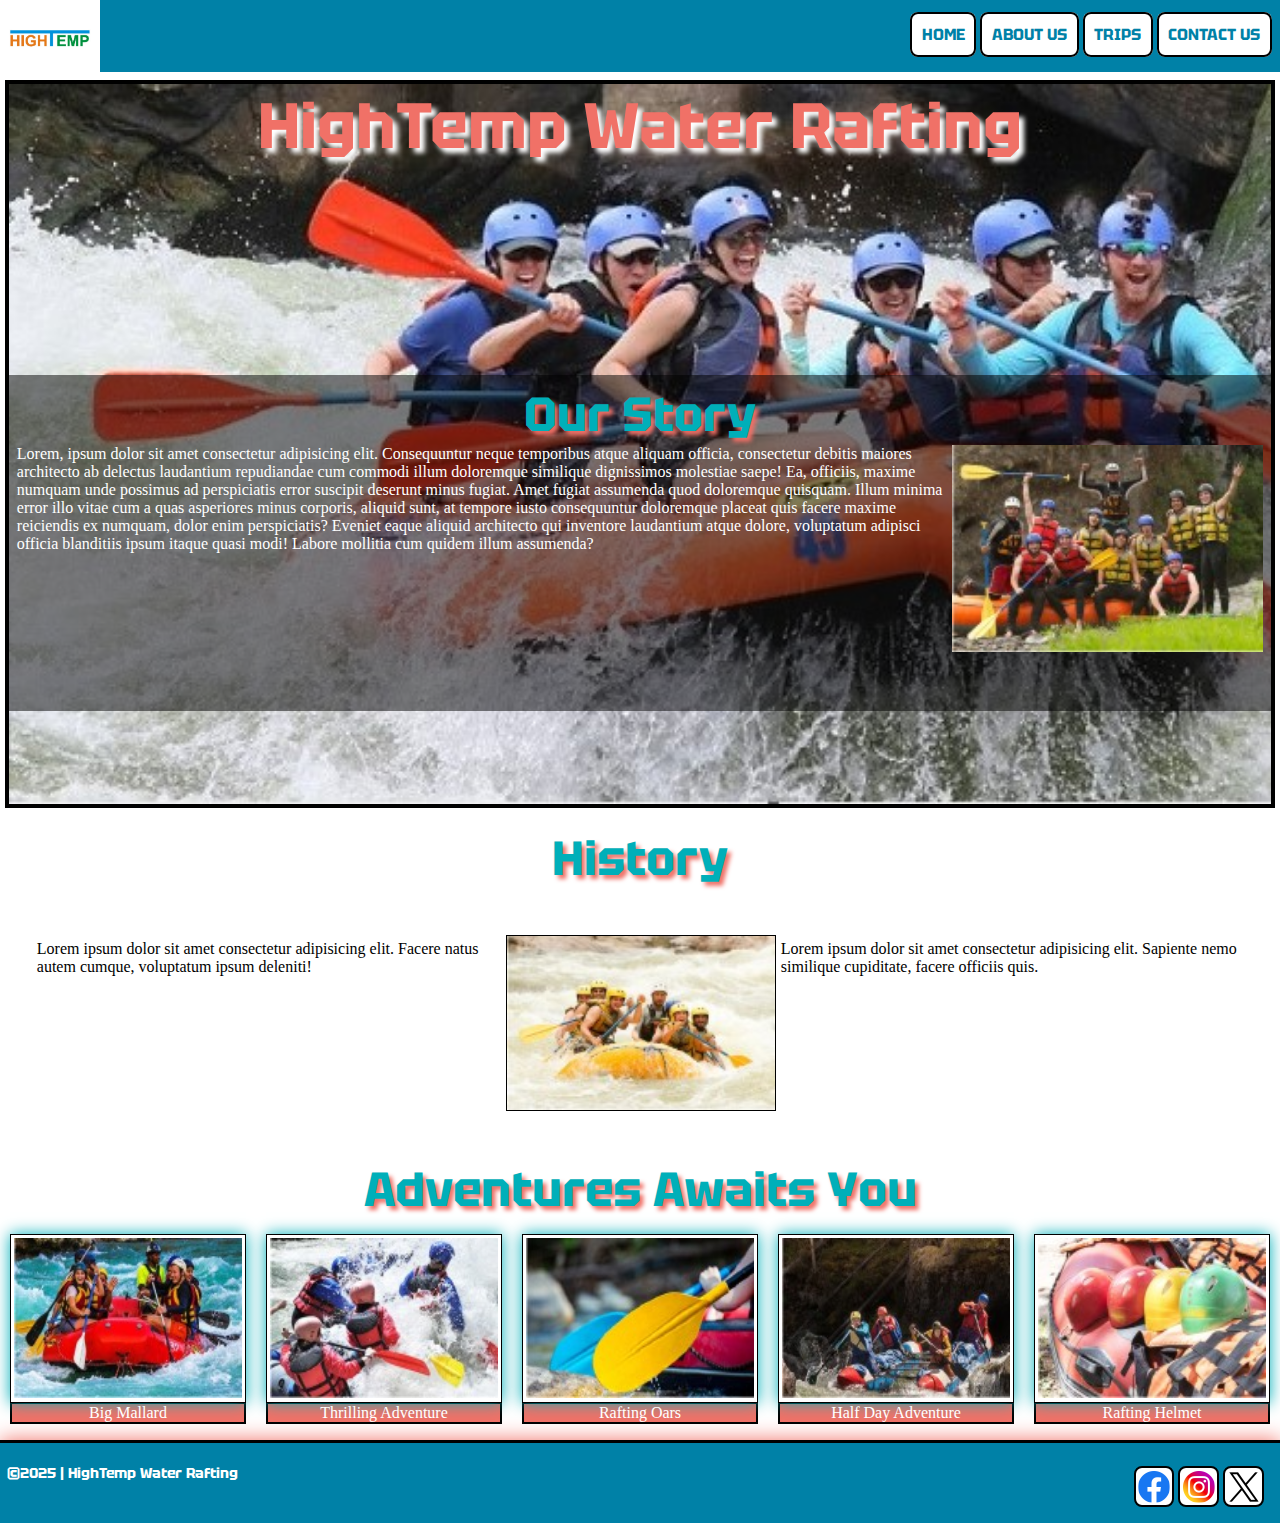
==== wwr/about.html @ 7095e4dc "wwr added" ====
<!doctype html>
<html lang="en-US">
<head>
<meta charset="utf-8">
<meta name="viewport" content="width=device-width, initial-scale=1">
<title>About Us - HighTemp</title>
<meta name="author" content="Ugwu Chukwuebuka Martins">
<meta name="description" content="HighTemp Water Rafting offers outdoor entertainments like multi-day and half day adventure trips. Learn more about our story, history and aim (WDD130 rafting site)">
<link rel="preconnect" href="https://fonts.googleapis.com">
<link rel="preconnect" href="https://fonts.gstatic.com" crossorigin>
<link href="https://fonts.googleapis.com/css2?family=Tektur:wght@400..900&display=swap" rel="stylesheet">
<!--##########################################################################################################-->
<link rel="stylesheet" href="styles/rafting.css">
</head>
<body>
<header>
<img src="images/wwrlogo.jpg" alt="logo" width="100">
<nav>
<a href="index.html">home</a>
<a href="about.html">about us</a>
<a href="trips.html">trips</a>
<a href="contact.html">contact us</a>
</nav>
</header>
<main>
<div class="hero">
<h1>HighTemp Water Rafting</h1>
<article>
<h2>Our Story</h2>
<img src="images/wwr-happy.jpg" alt="happy emp">
<p>Lorem, ipsum dolor sit amet consectetur adipisicing elit. Consequuntur neque temporibus atque aliquam officia, consectetur debitis maiores architecto ab delectus laudantium repudiandae cum commodi illum doloremque similique dignissimos molestiae saepe! Ea, officiis, maxime numquam unde possimus ad perspiciatis error suscipit deserunt minus fugiat. Amet fugiat assumenda quod doloremque quisquam. Illum minima error illo vitae cum a quas asperiores minus corporis, aliquid sunt, at tempore iusto consequuntur doloremque placeat quis facere maxime reiciendis ex numquam, dolor enim perspiciatis? Eveniet eaque aliquid architecto qui inventore laudantium atque dolore, voluptatum adipisci officia blanditiis ipsum itaque quasi modi! Labore mollitia cum quidem illum assumenda?</p>
</article>
</div>
<section>
<h2>History</h2>
<div class="crbox">
<p>Lorem ipsum dolor sit amet consectetur adipisicing elit. Facere natus autem cumque, voluptatum ipsum deleniti!</p>
<img src="images/hist.jpg" alt="history">
<p>Lorem ipsum dolor sit amet consectetur adipisicing elit. Sapiente nemo similique cupiditate, facere officiis quis.</p>
</div>
</section>
<section>
<h2>Adventures Awaits You</h2>
<div class="crbox1">
<figure>
<img src="images/adv1.jpg" alt="adv1">
<figcaption>Big Mallard</figcaption>
</figure>
<figure>
<img src="images/adv2.jpg" alt="adv2">
<figcaption>Thrilling Adventure</figcaption>
</figure>
<figure>
<img src="images/adv3.jpg" alt="adv3">
<figcaption>Rafting Oars</figcaption>
</figure>
<figure>
<img src="images/adv4.jpg" alt="adv4">
<figcaption>Half Day Adventure</figcaption>
</figure>
<figure>
<img src="images/adv5.jpg" alt="adv5">
<figcaption>Rafting Helmet</figcaption>
</figure>
</div>
</section>
</main>
<footer>
<p>&copy;2025 | HighTemp Water Rafting</p>
<nav>
<a href="http://facebook.com">
<img src="images/fb.png" alt="facebook">
</a>
<a href="http://instagram.com">
<img src="images/inst.png" alt="Instagram">
</a>
<a href="http://x.com">
<img src="images/x.png" alt="x.com">
</a>
</nav>
</footer>
</body>
</html>
---- wwr/styles/rafting.css ----
:root{
--primary-color: #0081A7;
--secondary-color: #00AFB9;
--accent1-color: #FDFCDC;
--accent2-color: #F07167;
}
*{
margin: 0;
}
a{
text-decoration: none;
}
h1,h2,h3{
text-align: center;
font-family: Tektur;
}
h1{
color: var(--accent2-color);
font-size: 4em;
text-shadow: 5px 5px 5px white;
}
h2{
font-size: 3em;
color: var(--secondary-color);
text-shadow: 4px 4px 4px var(--accent2-color);
}
header{
width: 100%;
height: 4.5em;
background: var(--primary-color);
border-bottom: .2em solid white;
}
header nav{
float: right;
margin: 1.5em .5em 0 0;
}
header nav a{
color: var(--primary-color);
font-weight: bolder;
font-family: Tektur;
padding: .6em;
border-radius: .5em;
background-color: white;
border: 2px solid black;
text-transform: uppercase;
}
header nav a:hover{
color: white;
background: linear-gradient(to right, var(--secondary-color), var(--accent2-color));
border: 2px solid white;
}
.hero{
background: url(../images/wwrbanner.jpg) no-repeat;
background-size: cover;
height: 45em;
margin: .3em;
border: .3em solid black;
}
article{
margin: 13em 0 0 0;
padding: .5em;
background-color: rgba(0, 0, 0,.5);
height: 20em;
color: white;
}
article img{
width: 25%;
float: right;
}
section h2{
padding: .3em;
}
.crbox{
display: flex;
margin: 2em;
height: 11em;
}
.crbox img{
max-width: 40%;
border: .1em solid black;
}
.crbox p{
padding: .3em;
}
.crbox1{
display: flex;
flex-wrap: wrap;
justify-content: space-around;
}
.crbox1 img{
width: 14.2em;
height: 10em;
border: .1em solid black;
box-shadow: 0 0 15px var(--secondary-color);
padding: .2em;
}
figcaption{
text-align: center;
border: 2px solid black;
margin-top: -.3em;
color: white;
background-color: var(--accent2-color);
}
label, input, button, select, textarea{
font-family: Tektur;
}
.info{
background-color: var(--accent2-color);
color: white;
padding: 1em;
font-family: Tektur;
font-weight: bolder;
}
input,textarea {
padding: 0.5rem;
font-size: 1.1rem;
}
input[type="checkbox"]{
width: 22px;
height: 22px;
vertical-align: bottom;
}
form {
margin-top: 2em;
background-color: var(--accent1-color);
border: 2px solid black;
border-radius: 0.5rem;
display: flex;
flex-direction: column;
align-items: center;
}
.hds{
text-align: center;
padding: 5em;
border-radius: 2em;
background-color: var(--accent1-color);
border: 2px solid black;
}
.hds button{
margin-top: 3em;
border: none;
border-radius: 1em;
height: 3em;
width: 10em;
color: white;
background-color: var(--secondary-color);
}
.hds button:hover{
background-color: var(--accent2-color);
}
.hds h3{
margin-bottom: 1em;
color: blue;
font-weight: bolder;
}
fieldset {
display: grid;
grid-gap: 1em;
border: .2em solid var(--accent2-color);
width: 50%;
}
legend {
padding: 0.5rem;
color: var(--secondary-color);
font-size: 2em;
font-weight: bolder;
font-family: Tektur;
}
input[type="submit"]{
background-color: var(--secondary-color);
color: #fff;
border: none;
border-radius: .5em;
padding: .75rem;
font-size: 1.2rem;
margin: 2em 0 0 14em;
}
#trds{
display: flex;
flex-wrap: wrap;
justify-content: space-around;
text-align: center;
}
#trds figure{
padding: 1em;
border: 2px solid black;
}
#trds img{
border: 2px solid black;
width: 17em;
height: 10em;
}
#trds h3{
background-color: var(--primary-color);
padding: .5em;
color: white;
font-family: Tektur;
}
#trds button{
border: 2px solid black;
color: white;
background-color: var(--accent2-color);
padding: 1em;
border-radius: 1em;
margin-top: 1em;
}
#trds button:hover{
background-color: var(--secondary-color);
}
iframe{
width: 99.5%;
border: 2px solid black; 
}
footer {
background-color: var(--primary-color);
box-shadow: 0 0 20px 0 var(--accent2-color);
border-top: 3px solid black;
margin-top: 1em;
height: 5em;
}
footer p{
font-family: Tektur;
font-weight: bolder;
font-size: .9em;
color: white;
margin: 1.5em 0 0 .5em;
}
footer img{
max-width: 2em;
padding: .15em;
background-color: white;
border-radius: .5em;
border: 2px solid black;
}
footer img:hover{
border: 2px solid white;
background-color: greenyellow;
}
footer nav{
float: right;
margin: -1em 1em 0 0;
}
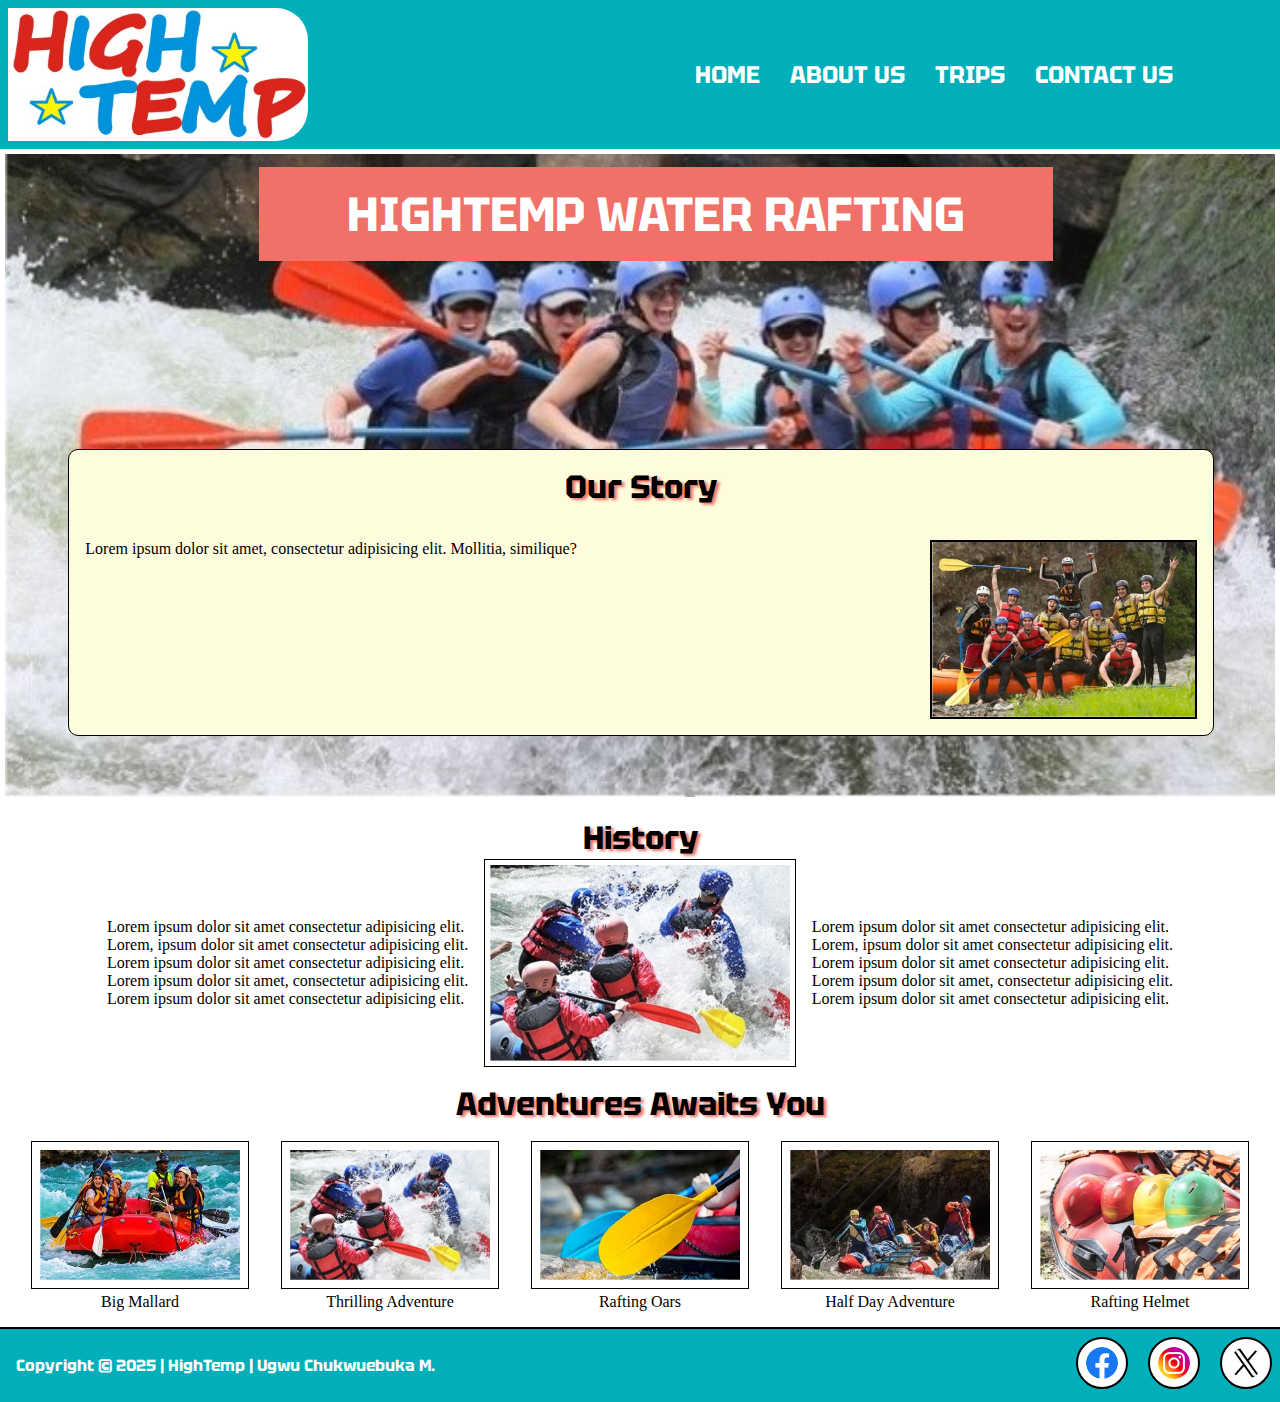
==== commit a0265a91: "wwr added" ====
--- a/wwr/about.html
+++ b/wwr/about.html
@@ -9,75 +9,88 @@
 <link rel="preconnect" href="https://fonts.googleapis.com">
 <link rel="preconnect" href="https://fonts.gstatic.com" crossorigin>
 <link href="https://fonts.googleapis.com/css2?family=Tektur:wght@400..900&display=swap" rel="stylesheet">
-<!--##########################################################################################################-->
 <link rel="stylesheet" href="styles/rafting.css">
 </head>
 <body>
 <header>
-<img src="images/wwrlogo.jpg" alt="logo" width="100">
+<img src="images/ht.jpg" alt="HighTemp logo">   
 <nav>
-<a href="index.html">home</a>
-<a href="about.html">about us</a>
-<a href="trips.html">trips</a>
-<a href="contact.html">contact us</a>
+<ul>
+<li><a href="index.html">home</a></li>
+<li><a href="about.html">about us</a></li>
+<li><a href="trips.html">trips</a></li>
+<li><a href="contact.html">contact us</a></li>
+</ul>
 </nav>
 </header>
+<body>
 <main>
 <div class="hero">
-<h1>HighTemp Water Rafting</h1>
+<h1>HIGHTEMP WATER RAFTING</h1>
+<img src="images/wwrbanner.jpg" alt="HighTemp background image" width="100%">
 <article>
 <h2>Our Story</h2>
-<img src="images/wwr-happy.jpg" alt="happy emp">
-<p>Lorem, ipsum dolor sit amet consectetur adipisicing elit. Consequuntur neque temporibus atque aliquam officia, consectetur debitis maiores architecto ab delectus laudantium repudiandae cum commodi illum doloremque similique dignissimos molestiae saepe! Ea, officiis, maxime numquam unde possimus ad perspiciatis error suscipit deserunt minus fugiat. Amet fugiat assumenda quod doloremque quisquam. Illum minima error illo vitae cum a quas asperiores minus corporis, aliquid sunt, at tempore iusto consequuntur doloremque placeat quis facere maxime reiciendis ex numquam, dolor enim perspiciatis? Eveniet eaque aliquid architecto qui inventore laudantium atque dolore, voluptatum adipisci officia blanditiis ipsum itaque quasi modi! Labore mollitia cum quidem illum assumenda?</p>
+<img src="images/emp.jpg" alt="Happy Employees">
+<p>Lorem ipsum dolor sit amet, consectetur adipisicing elit. Mollitia, similique?</p>
 </article>
 </div>
+<div class="history">
 <section>
 <h2>History</h2>
-<div class="crbox">
-<p>Lorem ipsum dolor sit amet consectetur adipisicing elit. Facere natus autem cumque, voluptatum ipsum deleniti!</p>
-<img src="images/hist.jpg" alt="history">
-<p>Lorem ipsum dolor sit amet consectetur adipisicing elit. Sapiente nemo similique cupiditate, facere officiis quis.</p>
+<div class="hist-box">
+<p>
+Lorem ipsum dolor sit amet consectetur adipisicing elit.<br>
+Lorem, ipsum dolor sit amet consectetur adipisicing elit.<br>
+Lorem ipsum dolor sit amet consectetur adipisicing elit.<br>
+Lorem ipsum dolor sit amet, consectetur adipisicing elit.<br>
+Lorem ipsum dolor sit amet consectetur adipisicing elit.
+</p>
+<img src="images/hist.jpg" alt="History Image">
+<p>
+Lorem ipsum dolor sit amet consectetur adipisicing elit.<br>
+Lorem, ipsum dolor sit amet consectetur adipisicing elit.<br>
+Lorem ipsum dolor sit amet consectetur adipisicing elit.<br>
+Lorem ipsum dolor sit amet, consectetur adipisicing elit.<br>
+Lorem ipsum dolor sit amet consectetur adipisicing elit.
+</p>
 </div>
 </section>
+</div>
+<div class="adventure">
 <section>
 <h2>Adventures Awaits You</h2>
-<div class="crbox1">
+<div class="adv-box">
 <figure>
-<img src="images/adv1.jpg" alt="adv1">
+<img src="images/bgn.jpg" alt="adv1">
 <figcaption>Big Mallard</figcaption>
 </figure>
 <figure>
-<img src="images/adv2.jpg" alt="adv2">
+<img src="images/hist.jpg" alt="adv2">
 <figcaption>Thrilling Adventure</figcaption>
 </figure>
 <figure>
-<img src="images/adv3.jpg" alt="adv3">
+<img src="images/oar.jpg" alt="adv3">
 <figcaption>Rafting Oars</figcaption>
 </figure>
 <figure>
-<img src="images/adv4.jpg" alt="adv4">
+<img src="images/intmd.jpg" alt="adv4">
 <figcaption>Half Day Adventure</figcaption>
 </figure>
 <figure>
-<img src="images/adv5.jpg" alt="adv5">
+<img src="images/hmt.jpg" alt="adv5">
 <figcaption>Rafting Helmet</figcaption>
 </figure>
 </div>
 </section>
+</div>
 </main>
 <footer>
-<p>&copy;2025 | HighTemp Water Rafting</p>
-<nav>
-<a href="http://facebook.com">
-<img src="images/fb.png" alt="facebook">
-</a>
-<a href="http://instagram.com">
-<img src="images/inst.png" alt="Instagram">
-</a>
-<a href="http://x.com">
-<img src="images/x.png" alt="x.com">
-</a>
+<p>Copyright © 2025 | HighTemp | Ugwu Chukwuebuka M. </p>
+<nav class="social-links">
+<a href=""><img src="images/fb.png" alt="facebook"></a>
+<a href=""><img src="images/inst.png" alt="Instagram"></a>
+<a href=""><img src="images/x.png" alt="x"></a>
 </nav>
 </footer>
 </body>
-</html>
+</html>--- a/wwr/styles/rafting.css
+++ b/wwr/styles/rafting.css
@@ -1,242 +1,288 @@
 :root{
---primary-color: #0081A7;
---secondary-color: #00AFB9;
+--primary-color: #00AFB9;
 --accent1-color: #FDFCDC;
 --accent2-color: #F07167;
 }
 *{
 margin: 0;
 }
-a{
+h1{
+font-family: Tektur;
+font-size: 3rem;
+text-align: center;
+padding: 1rem;
+}
+h2{
+text-shadow: 3px 2px 3px var(--accent2-color);
+font-size: 2rem;
+text-align: center;
+font-family: Tektur;
+}
+header{
+display: grid;
+grid-template-columns: 1fr 1fr;
+align-items: center;
+background-color: var(--primary-color);
+}
+header img{
+width: 300px;
+margin: .5rem;
+border-radius: 0 2rem 2rem 0;
+}
+ul{
+display: flex;
+list-style: none;
+}
+ul a{
 text-decoration: none;
-}
-h1,h2,h3{
-text-align: center;
-font-family: Tektur;
-}
-h1{
-color: var(--accent2-color);
-font-size: 4em;
-text-shadow: 5px 5px 5px white;
-}
-h2{
-font-size: 3em;
-color: var(--secondary-color);
-text-shadow: 4px 4px 4px var(--accent2-color);
-}
-header{
+text-transform: uppercase;
+font-family: Tektur;
+font-weight: bolder;
+font-size: 1.5rem;
+padding: 15px;
+border-radius: .5rem;
+color: white;
+}
+ul a:hover{
+background-color: white;
+color: var(--primary-color);
+}
+header, main, footer{
+max-width: 100%;
+}
+.hero{
+position: relative;
+margin: .3rem;
+}
+.hero h1{
+position: absolute;
+top: 2%;
+left: 20%;
+width: 60%;
+text-align: center;
+background-color: var(--accent2-color);
+color: white;
+}
+.pbig{
+position: absolute;
+color: white;
+font-weight: bolder;
+font-family: Tektur;
+font-size: 65px;
+text-transform: uppercase;
+text-align: center;
+top: 35%;
+left: 2%;
+}
+.tkds img{
+float: left;
+width: 60px;
+border-radius: 50%;
+border: 2px solid black;
+margin: .5rem;
+}
+article{
+position: absolute;
+bottom: 10%;
+left: 5%;
+width: 90%;
+background-color: var(--accent1-color);
+border: 1px solid black;
+border-radius: 10px;
+}
+article h2, p{
+padding: 1rem;
+}
+article img{
+float: right;
+width: 23%;
+margin: 1rem;
+border: 2px solid black;
+}
+.history{
+display: flex;
+justify-content: space-around;
+margin: 1rem;
+}
+.hist-box, .adv-box{
+display: flex;
+flex-wrap: wrap;
+align-items: center;
+}
+.hist-box img{
+width: 300px;
+padding: .3rem;
+border: 1px solid black;
+}
+.trip-box{
+display: flex;
+flex-wrap: wrap;
+align-items: center;
+justify-content: space-around;
+}
+.trip-box figure{
+width: 300px;
+height: 450px;
+border: 1px solid black;
+border-radius: 1rem;
+text-align: center;
+background-color: var(--accent1-color);
+}
+.trip-box img{
+border-radius: 1rem 1rem 0 0;
 width: 100%;
-height: 4.5em;
-background: var(--primary-color);
-border-bottom: .2em solid white;
-}
-header nav{
-float: right;
-margin: 1.5em .5em 0 0;
-}
-header nav a{
+}
+.thds{
+font-family: Tektur;
+font-weight: bolder;
+font-size: 2.5rem;
+padding: 2rem;
+color: white;
+background-color: var(--accent2-color);
+}
+th{
 color: var(--primary-color);
 font-weight: bolder;
-font-family: Tektur;
-padding: .6em;
-border-radius: .5em;
-background-color: white;
-border: 2px solid black;
-text-transform: uppercase;
-}
-header nav a:hover{
-color: white;
-background: linear-gradient(to right, var(--secondary-color), var(--accent2-color));
+font-size: 1.3rem;
+text-shadow: 0px 0px 3px white;
+}
+table{
+background-color: var(--accent2-color);
+width: 100%;
+padding: 1rem;
+}
+td, th{
+text-align: center;
+padding: 0 7rem 0 7rem;
+border-left: 3px solid#F07167;
+}
+.emp-box{
+display: grid;
+align-items: center;
+background-color: var(--accent2-color);
+height: 45.5rem;
+color: white;
+font-family: Tektur;
+font-weight: bolder;
+}
+.emp-box img{
+width: 250px;
+padding: .2rem;
+border: 1px solid white;
+}
+.adventure{
+display: flex;
+justify-content: space-around;
+}
+figure{
+margin: 1rem;
+}
+figcaption{
+text-align: center;
+}
+.adv-box img{
+width: 200px;
+height: 130px;
+padding: .5rem;
+border: 1px solid black;
+}
+.flex-info{
+display: flex;
+flex-wrap: wrap;
+justify-content: space-around;
+}
+#cont-box{
+background-color:#0081A7;
+margin: .3rem;
+padding: .2rem;
+border-radius: 1rem;
+border: 1px dotted black;
+color: white;
+}
+.htds img{
+border-radius: 1rem;
+border: 3px solid black;
+}
+tr{
+background-color: white;
+}
+form{
+background-color: #0081A7;
+padding: 1.5rem;
+border-radius: 1.5rem;
+}
+label, legend{
+font-weight: bolder;
+color: white;
+font-family: sans-serif;
+}
+.cont-quest{
+padding: .2rem;
+}
+.quest{
+margin: 2rem 0 2rem 0;
+}
+.grid-quest{
+display: grid;
+grid-template-columns: repeat(2,1fr);
+padding: .5rem;
+}
+input[type="text"], input[type="email"]{
+width: 20rem;
+height: 3rem;
+padding: .2rem;
+border-radius: .5rem;
+border: 1px solid gray;
+color: red;
+font-size: 1rem;
+}
+textarea{
+padding: .2rem;
+border-radius: .5rem;
+color: red;
+font-size: 1rem;
+}
+input[type="checkbox"], input[type="radio"]{
+width: 2rem;
+height: 1.2rem;
+}
+.sub-btn{
+border: 2px solid black;
+width: 15rem;
+height: 3rem;
+margin: .2rem;
+background-color: white;
+border-radius: 1rem;
+color: #0081A7;
+font-family: Tektur;
+font-weight: bolder;
+font-size: 1.3rem;
+}
+.sub-btn:hover{
+background-color: var(--accent2-color);
 border: 2px solid white;
-}
-.hero{
-background: url(../images/wwrbanner.jpg) no-repeat;
-background-size: cover;
-height: 45em;
-margin: .3em;
-border: .3em solid black;
-}
-article{
-margin: 13em 0 0 0;
-padding: .5em;
-background-color: rgba(0, 0, 0,.5);
-height: 20em;
-color: white;
-}
-article img{
-width: 25%;
-float: right;
-}
-section h2{
-padding: .3em;
-}
-.crbox{
-display: flex;
-margin: 2em;
-height: 11em;
-}
-.crbox img{
-max-width: 40%;
-border: .1em solid black;
-}
-.crbox p{
-padding: .3em;
-}
-.crbox1{
-display: flex;
-flex-wrap: wrap;
-justify-content: space-around;
-}
-.crbox1 img{
-width: 14.2em;
-height: 10em;
-border: .1em solid black;
-box-shadow: 0 0 15px var(--secondary-color);
-padding: .2em;
-}
-figcaption{
-text-align: center;
-border: 2px solid black;
-margin-top: -.3em;
-color: white;
-background-color: var(--accent2-color);
-}
-label, input, button, select, textarea{
-font-family: Tektur;
-}
-.info{
-background-color: var(--accent2-color);
-color: white;
-padding: 1em;
-font-family: Tektur;
-font-weight: bolder;
-}
-input,textarea {
-padding: 0.5rem;
-font-size: 1.1rem;
-}
-input[type="checkbox"]{
-width: 22px;
-height: 22px;
-vertical-align: bottom;
-}
-form {
-margin-top: 2em;
-background-color: var(--accent1-color);
-border: 2px solid black;
-border-radius: 0.5rem;
-display: flex;
-flex-direction: column;
-align-items: center;
-}
-.hds{
-text-align: center;
-padding: 5em;
-border-radius: 2em;
-background-color: var(--accent1-color);
-border: 2px solid black;
-}
-.hds button{
-margin-top: 3em;
-border: none;
-border-radius: 1em;
-height: 3em;
-width: 10em;
-color: white;
-background-color: var(--secondary-color);
-}
-.hds button:hover{
-background-color: var(--accent2-color);
-}
-.hds h3{
-margin-bottom: 1em;
-color: blue;
-font-weight: bolder;
-}
-fieldset {
-display: grid;
-grid-gap: 1em;
-border: .2em solid var(--accent2-color);
-width: 50%;
-}
-legend {
-padding: 0.5rem;
-color: var(--secondary-color);
-font-size: 2em;
-font-weight: bolder;
-font-family: Tektur;
-}
-input[type="submit"]{
-background-color: var(--secondary-color);
-color: #fff;
-border: none;
-border-radius: .5em;
-padding: .75rem;
-font-size: 1.2rem;
-margin: 2em 0 0 14em;
-}
-#trds{
-display: flex;
-flex-wrap: wrap;
-justify-content: space-around;
-text-align: center;
-}
-#trds figure{
-padding: 1em;
-border: 2px solid black;
-}
-#trds img{
-border: 2px solid black;
-width: 17em;
-height: 10em;
-}
-#trds h3{
+color: white;
+}
+footer{
 background-color: var(--primary-color);
-padding: .5em;
-color: white;
-font-family: Tektur;
-}
-#trds button{
-border: 2px solid black;
-color: white;
-background-color: var(--accent2-color);
-padding: 1em;
-border-radius: 1em;
-margin-top: 1em;
-}
-#trds button:hover{
-background-color: var(--secondary-color);
-}
-iframe{
-width: 99.5%;
-border: 2px solid black; 
-}
-footer {
-background-color: var(--primary-color);
-box-shadow: 0 0 20px 0 var(--accent2-color);
-border-top: 3px solid black;
-margin-top: 1em;
-height: 5em;
-}
-footer p{
-font-family: Tektur;
-font-weight: bolder;
-font-size: .9em;
-color: white;
-margin: 1.5em 0 0 .5em;
+display: flex;
+flex-wrap: wrap;
+align-items: center;
+justify-content: space-between;
+font-family: Tektur;
+border-top: 2px solid black;
+color: white;
+font-weight: bolder;
 }
 footer img{
-max-width: 2em;
-padding: .15em;
-background-color: white;
-border-radius: .5em;
-border: 2px solid black;
+width: 2rem;
+margin: .5rem;
+padding: .5rem;
+border: 2px solid black;
+border-radius: 2rem;
+background-color: white;
 }
 footer img:hover{
-border: 2px solid white;
-background-color: greenyellow;
-}
-footer nav{
-float: right;
-margin: -1em 1em 0 0;
-}
+background-color: var(--accent2-color);
+}
+
